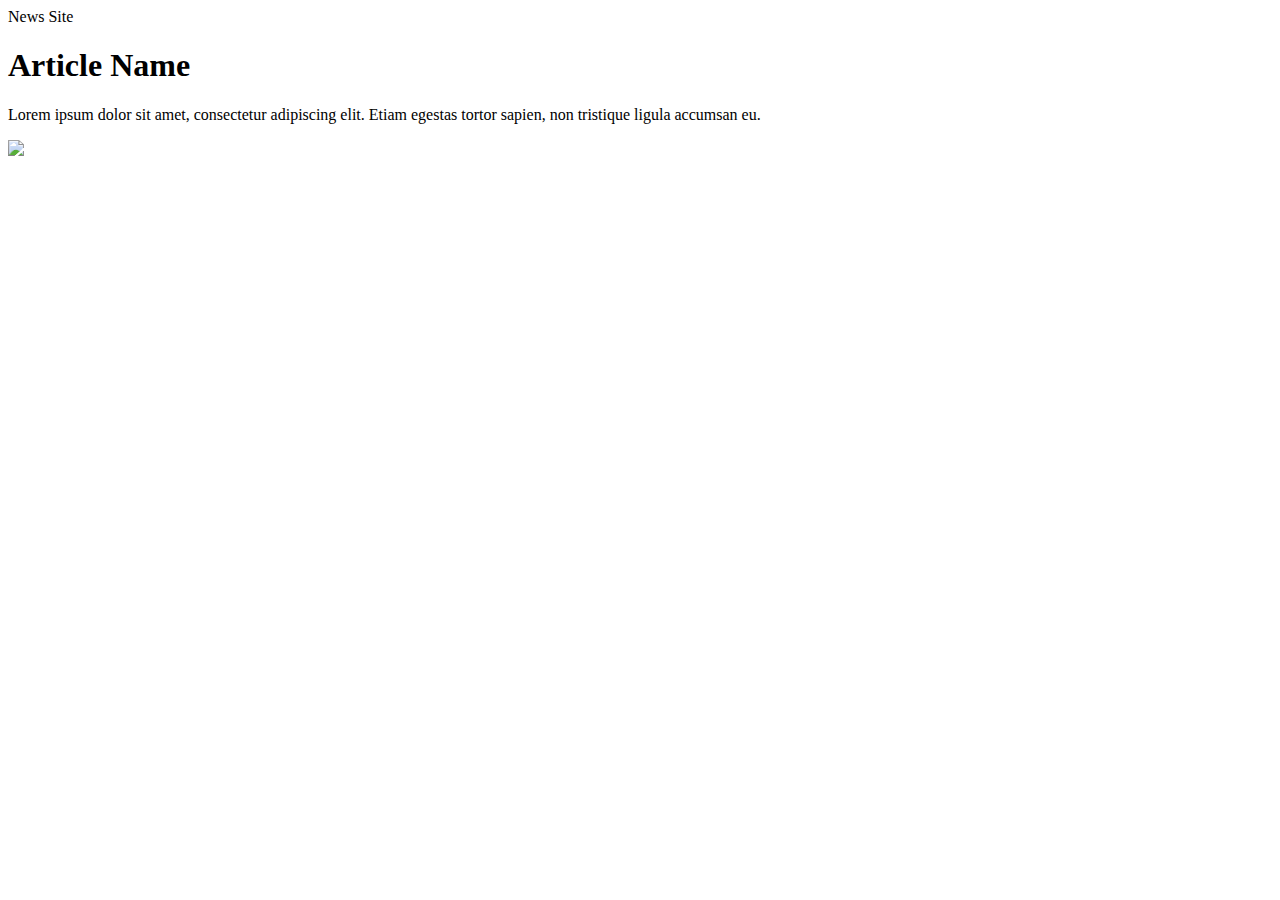
==== index.html @ 9e060c31 "Rename article.html to index.html" ====
<!--
 Copyright 2016 Google Inc.
 
 Licensed under the Apache License, Version 2.0 (the "License");
 you may not use this file except in compliance with the License.
 You may obtain a copy of the License at
 
      http://www.apache.org/licenses/LICENSE-2.0
 
 Unless required by applicable law or agreed to in writing, software
 distributed under the License is distributed on an "AS IS" BASIS,
 WITHOUT WARRANTIES OR CONDITIONS OF ANY KIND, either express or implied.
 See the License for the specific language governing permissions and
 limitations under the License.
-->

<!doctype html>
<html lang="en">
  <head>
    <link rel="shortcut icon" href="amp_favicon.png">

    <title>News Article</title>

    <link href="base.css" rel="stylesheet" />

    <script src="base.js"></script>
  </head>
  <body>
    <header>
      News Site
    </header>
    <article>
      <h1>Article Name</h1>

      <p>Lorem ipsum dolor sit amet, consectetur adipiscing elit. Etiam egestas tortor sapien, non tristique ligula accumsan eu.</p>

      <img src="mountains.jpg">
    </article>
  </body>
</html>
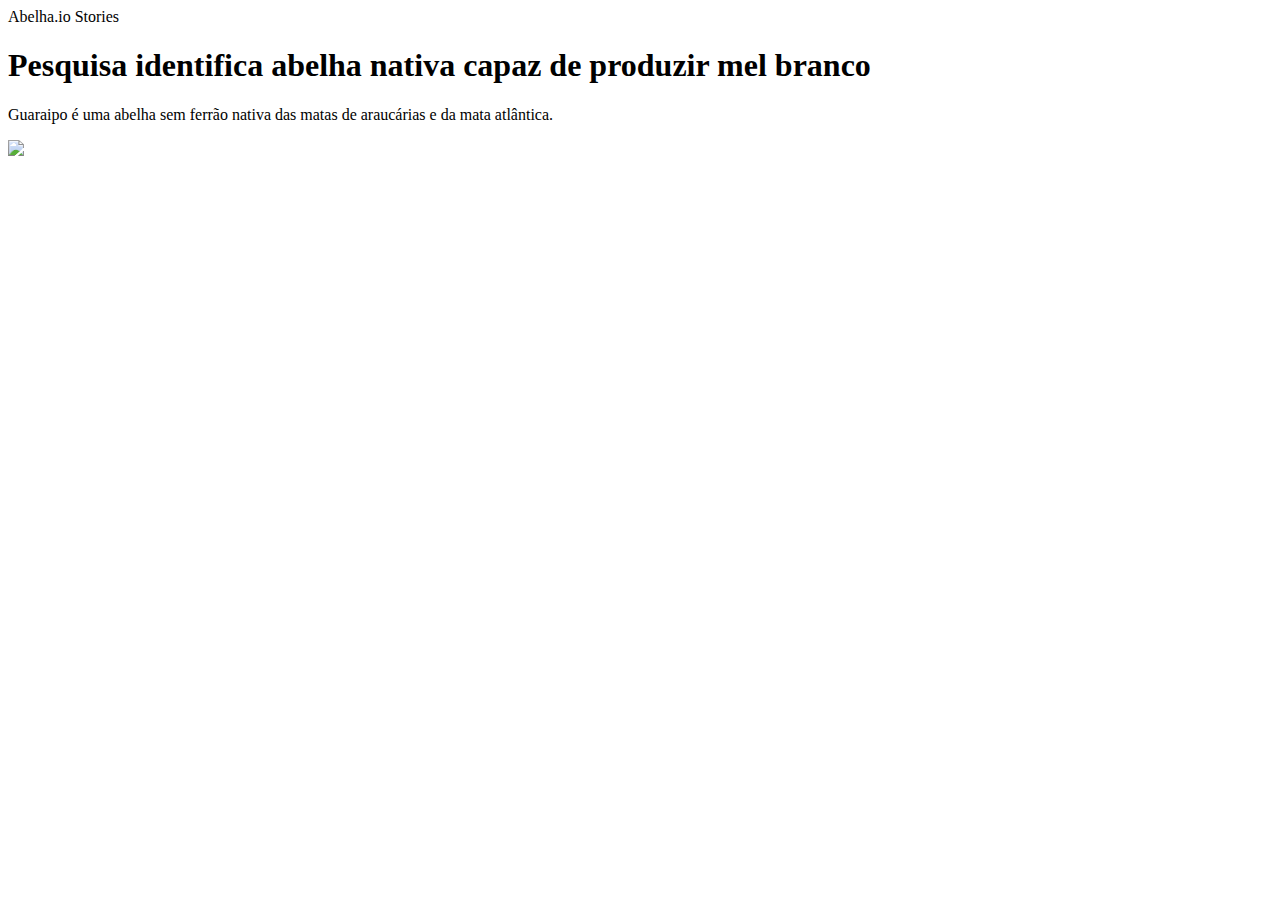
==== commit f0f5072f: "Update index.html" ====
--- a/index.html
+++ b/index.html
@@ -19,7 +19,7 @@
   <head>
     <link rel="shortcut icon" href="amp_favicon.png">
 
-    <title>News Article</title>
+    <title>Abelha.io Stories</title>
 
     <link href="base.css" rel="stylesheet" />
 
@@ -27,12 +27,12 @@
   </head>
   <body>
     <header>
-      News Site
+      Abelha.io Stories
     </header>
     <article>
-      <h1>Article Name</h1>
+      <h1>Pesquisa identifica abelha nativa capaz de produzir mel branco</h1>
 
-      <p>Lorem ipsum dolor sit amet, consectetur adipiscing elit. Etiam egestas tortor sapien, non tristique ligula accumsan eu.</p>
+      <p>Guaraipo é uma abelha sem ferrão nativa das matas de araucárias e da mata atlântica.</p>
 
       <img src="mountains.jpg">
     </article>
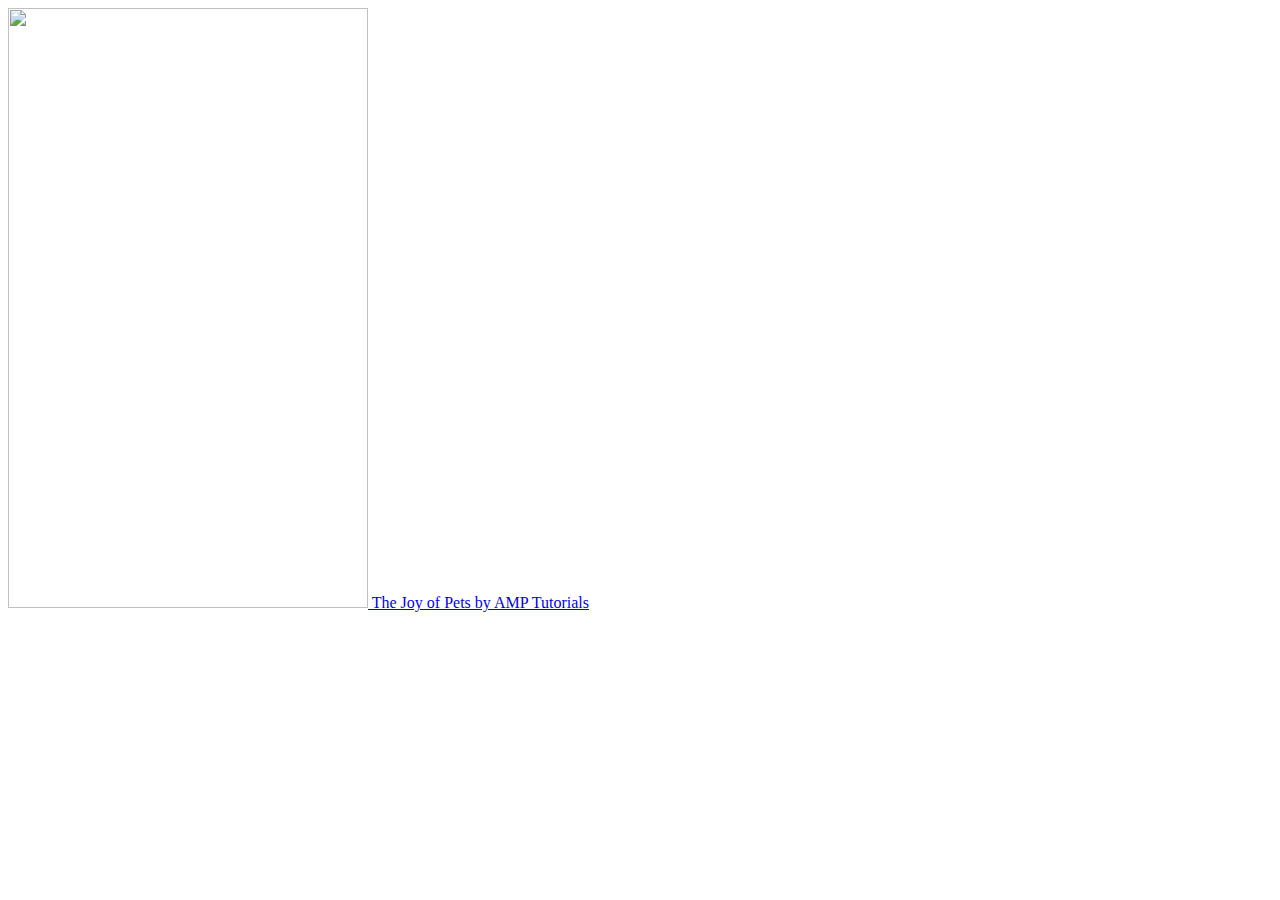
==== commit 6f443c4c: "Create index.html" ====
--- a/index.html
+++ b/index.html
@@ -1,40 +1,16 @@
-<!--
- Copyright 2016 Google Inc.
- 
- Licensed under the Apache License, Version 2.0 (the "License");
- you may not use this file except in compliance with the License.
- You may obtain a copy of the License at
- 
-      http://www.apache.org/licenses/LICENSE-2.0
- 
- Unless required by applicable law or agreed to in writing, software
- distributed under the License is distributed on an "AS IS" BASIS,
- WITHOUT WARRANTIES OR CONDITIONS OF ANY KIND, either express or implied.
- See the License for the specific language governing permissions and
- limitations under the License.
--->
-
-<!doctype html>
-<html lang="en">
-  <head>
-    <link rel="shortcut icon" href="amp_favicon.png">
-
-    <title>Abelha.io Stories</title>
-
-    <link href="base.css" rel="stylesheet" />
-
-    <script src="base.js"></script>
-  </head>
-  <body>
-    <header>
-      Abelha.io Stories
-    </header>
-    <article>
-      <h1>Pesquisa identifica abelha nativa capaz de produzir mel branco</h1>
-
-      <p>Guaraipo é uma abelha sem ferrão nativa das matas de araucárias e da mata atlântica.</p>
-
-      <img src="mountains.jpg">
-    </article>
-  </body>
-</html>
+<head>
+  <script async src="https://cdn.ampproject.org/v0.js"></script>
+  <script
+    async
+    custom-element="amp-story-player"
+    src="https://cdn.ampproject.org/v0/amp-story-player-0.1.js"
+  ></script>
+</head>
+<body>
+  <amp-story-player layout="fixed" width="360" height="600">
+    <a href="https://stories.abelha.io/template-amp-pets-story/pets-completed.html">
+      <img src="https://stories.abelha.io/template-amp-pets-story/assets/bees.jpg" width="360" height="600" loading="lazy" data-amp-story-player-poster-img>
+      The Joy of Pets by AMP Tutorials
+    </a>
+  </amp-story-player>
+</body>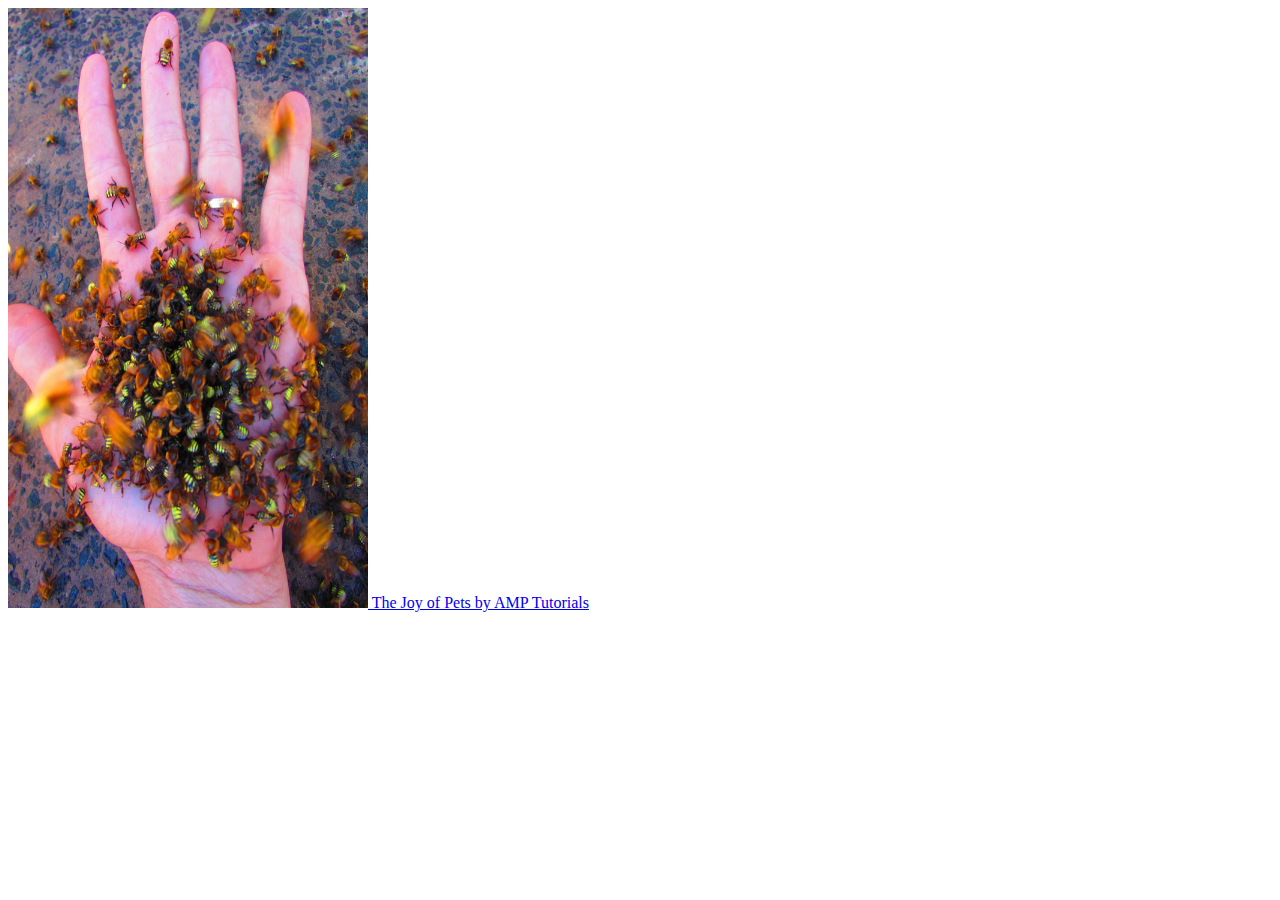
==== commit cd68f3e1: "Update index.html" ====
--- a/index.html
+++ b/index.html
@@ -1,16 +1,12 @@
 <head>
   <script async src="https://cdn.ampproject.org/v0.js"></script>
-  <script
-    async
-    custom-element="amp-story-player"
-    src="https://cdn.ampproject.org/v0/amp-story-player-0.1.js"
-  ></script>
+  <script async custom-element="amp-story-player" src="https://cdn.ampproject.org/v0/amp-story-player-0.1.js"></script>
 </head>
 <body>
   <amp-story-player layout="fixed" width="360" height="600">
-    <a href="https://stories.abelha.io/template-amp-pets-story/pets-completed.html">
-      <img src="https://stories.abelha.io/template-amp-pets-story/assets/bees.jpg" width="360" height="600" loading="lazy" data-amp-story-player-poster-img>
+    <a href="https://abelha-io.github.io/stories/template-amp-pets-story/pets-completed.html">
+      <img src="https://abelha-io.github.io/stories/template-amp-pets-story/assets/bees.jpg" width="360" height="600" loading="lazy" data-amp-story-player-poster-img>
       The Joy of Pets by AMP Tutorials
     </a>
   </amp-story-player>
-</body>+</body>	
